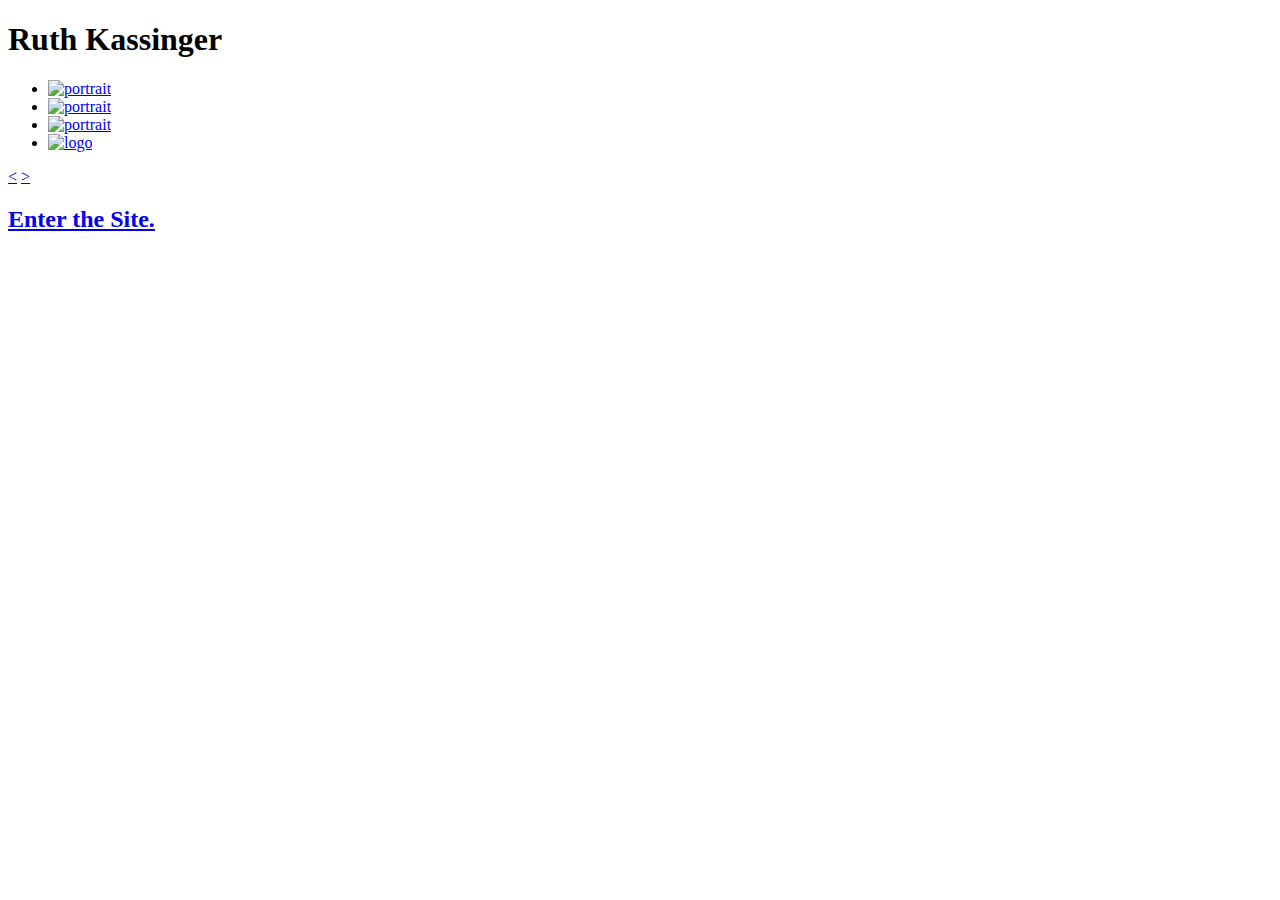
==== index.html @ 0adc56e8 "img background on .books AND .Blog" ====
<!DOCTYPE html>
<html lang="en">
<head>
	<meta charset="UTF-8">
	<title>Ruth Kassinger</title>

	<meta name="viewport" content="width=device-width, initial-scale=1">

	<link rel="stylesheet" type='text/css' href="../FinalProject/CSS/normalize.css">
	<link rel="stylesheet" type='text/css' href="../FinalProject/CSS/style.css">
	<link rel='stylesheet' type='text/css' href='https://fonts.googleapis.com/css?family=Open+Sans+Condensed:300|Indie+Flower|Amatic+SC|Life+Savers|Bree+Serif|Poiret+One|Josefin+Sans:400,700,600'>
	<link rel="stylesheet" type='text/css' href="../FinalProject/CSS/splash.css">
</head>

<body>

	<h1 class="splash-name center pink-shadow">Ruth Kassinger</h1>

	<div class="main-container">
		<div class="jcarouselwrapper">
			<div class="jcarousel">
				<ul>
					<li>
						<a href="../FinalProject/AboutMe.html"><img class="covers" src="../FinalProject/images/AuthorPortrait.jpeg" alt="portrait"></a>
					</li>
					<li>
						<a href="../FinalProject/AboutMe.html"><img class="covers" src="../FinalProject/images/garden-of-marvels.jpeg" alt="portrait"></a>
					</li>
					<li>
						<a href="../FinalProject/AboutMe.html"><img class="covers" src="../FinalProject/images/paradise-under-glass.jpeg" alt="portrait"></a>
					</li>
					<li>
						<a href="../FinalProject/Blog.html"><img class="logo" src="../FinalProject/images/RuthIllustration.png" alt="logo"></a>
					</li>
				</ul>
			</div>

			<a href="#" class="jcarousel-control-prev" data-jcarouselcontrol="true"><</a>
			<a href="#" class="jcarousel-control-next" data-jcarouselcontrol="true">></a>
		</div>
	</div>

		<a href="../FinalProject/home.html"><h2 class="splash-enter center ylw-shadow">Enter the Site.</h2></a>

	<script type="text/javascript" src="../FinalProject/JS/jquery-3.1.0.js"></script>
	<script type="text/javascript" src="../FinalProject/JS/jquery.jcarousel.js"></script>
	<script type="text/javascript" src="../FinalProject/JS/app.js"></script>
</body>
</html>
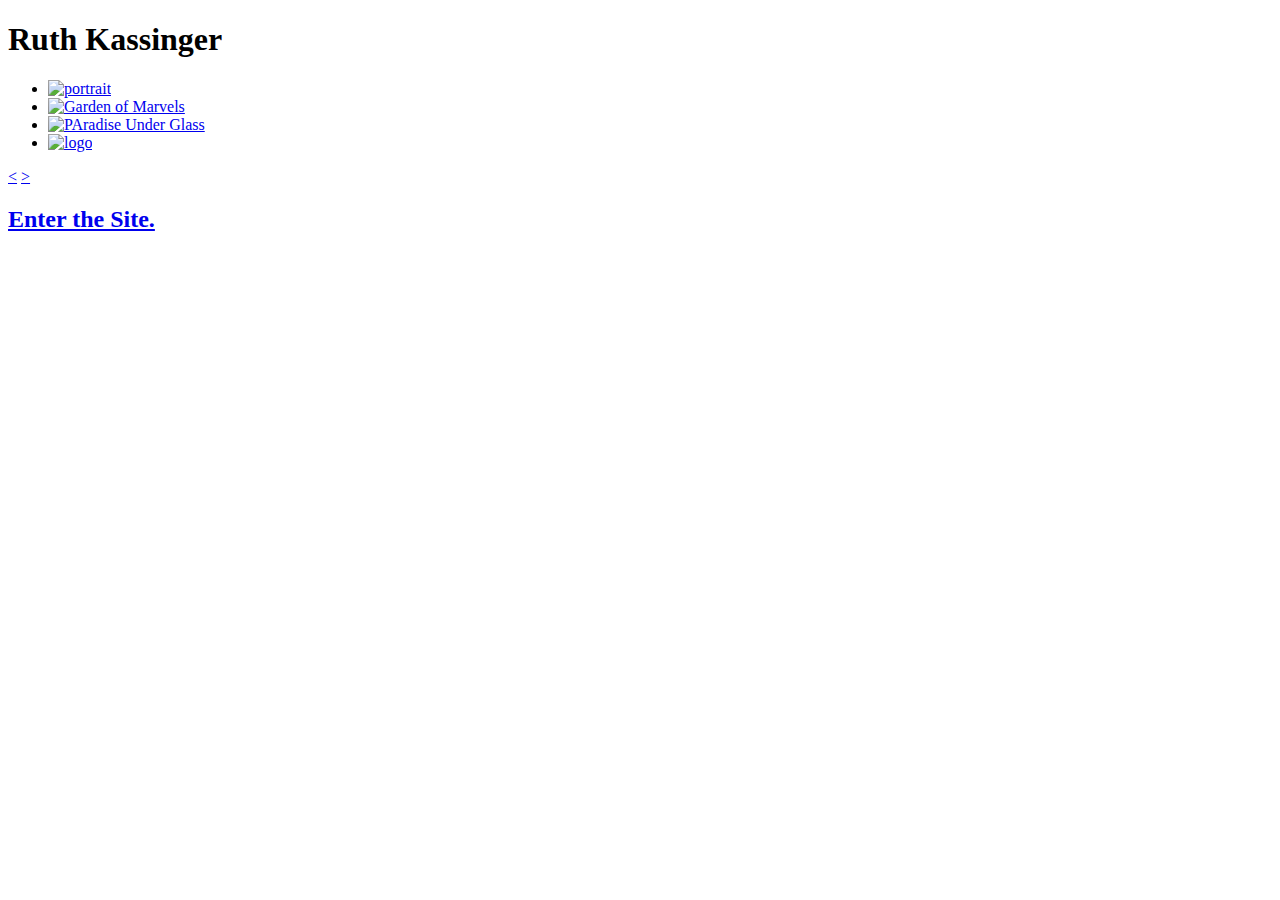
==== commit c4277979: "FIXED SPLASH PG JAVA STUFF" ====
--- a/index.html
+++ b/index.html
@@ -8,7 +8,7 @@
 
 	<link rel="stylesheet" type='text/css' href="../FinalProject/CSS/normalize.css">
 	<link rel="stylesheet" type='text/css' href="../FinalProject/CSS/style.css">
-	<link rel='stylesheet' type='text/css' href='https://fonts.googleapis.com/css?family=Open+Sans+Condensed:300|Indie+Flower|Amatic+SC|Life+Savers|Bree+Serif|Poiret+One|Josefin+Sans:400,700,600'>
+	<link rel='stylesheet' type='text/css' href='https://fonts.googleapis.com/css?family=Open+Sans+Condensed:300|Indie+Flower|Amatic+SC|Life+Savers|Bree+Serif|Poiret+One|Josefin+Sans:400,700,600|Cormorant+Garamond:400,300,500,600,600italic'>
 	<link rel="stylesheet" type='text/css' href="../FinalProject/CSS/splash.css">
 </head>
 
@@ -21,16 +21,16 @@
 			<div class="jcarousel">
 				<ul>
 					<li>
-						<a href="../FinalProject/AboutMe.html"><img class="covers" src="../FinalProject/images/AuthorPortrait.jpeg" alt="portrait"></a>
+						<a href="../FinalProject/AboutMe.html"><img class="covers small-splash" src="../FinalProject/images/AuthorPortrait.jpeg" alt="portrait"></a>
 					</li>
 					<li>
-						<a href="../FinalProject/AboutMe.html"><img class="covers" src="../FinalProject/images/garden-of-marvels.jpeg" alt="portrait"></a>
+						<a href="../FinalProject/AboutMe.html"><img class="covers" src="../FinalProject/images/garden-of-marvels.jpeg" alt="Garden of Marvels"></a>
 					</li>
 					<li>
-						<a href="../FinalProject/AboutMe.html"><img class="covers" src="../FinalProject/images/paradise-under-glass.jpeg" alt="portrait"></a>
+						<a href="../FinalProject/AboutMe.html"><img class="covers" src="../FinalProject/images/paradise-under-glass.jpeg" alt="PAradise Under Glass"></a>
 					</li>
 					<li>
-						<a href="../FinalProject/Blog.html"><img class="logo" src="../FinalProject/images/RuthIllustration.png" alt="logo"></a>
+						<a href="../FinalProject/Blog.html"><img class="small-splash" src="../FinalProject/images/RuthIllustration.png" alt="logo"></a>
 					</li>
 				</ul>
 			</div>
@@ -42,8 +42,8 @@
 
 		<a href="../FinalProject/home.html"><h2 class="splash-enter center ylw-shadow">Enter the Site.</h2></a>
 
-	<script type="text/javascript" src="../FinalProject/JS/jquery-3.1.0.js"></script>
-	<script type="text/javascript" src="../FinalProject/JS/jquery.jcarousel.js"></script>
-	<script type="text/javascript" src="../FinalProject/JS/app.js"></script>
+	<script type="text/javascript" src="JS/jquery-3.1.0.js"></script>
+	<script type="text/javascript" src="JS/jquery.jcarousel.js"></script>
+	<script type="text/javascript" src="JS/app.js"></script>
 </body>
 </html>